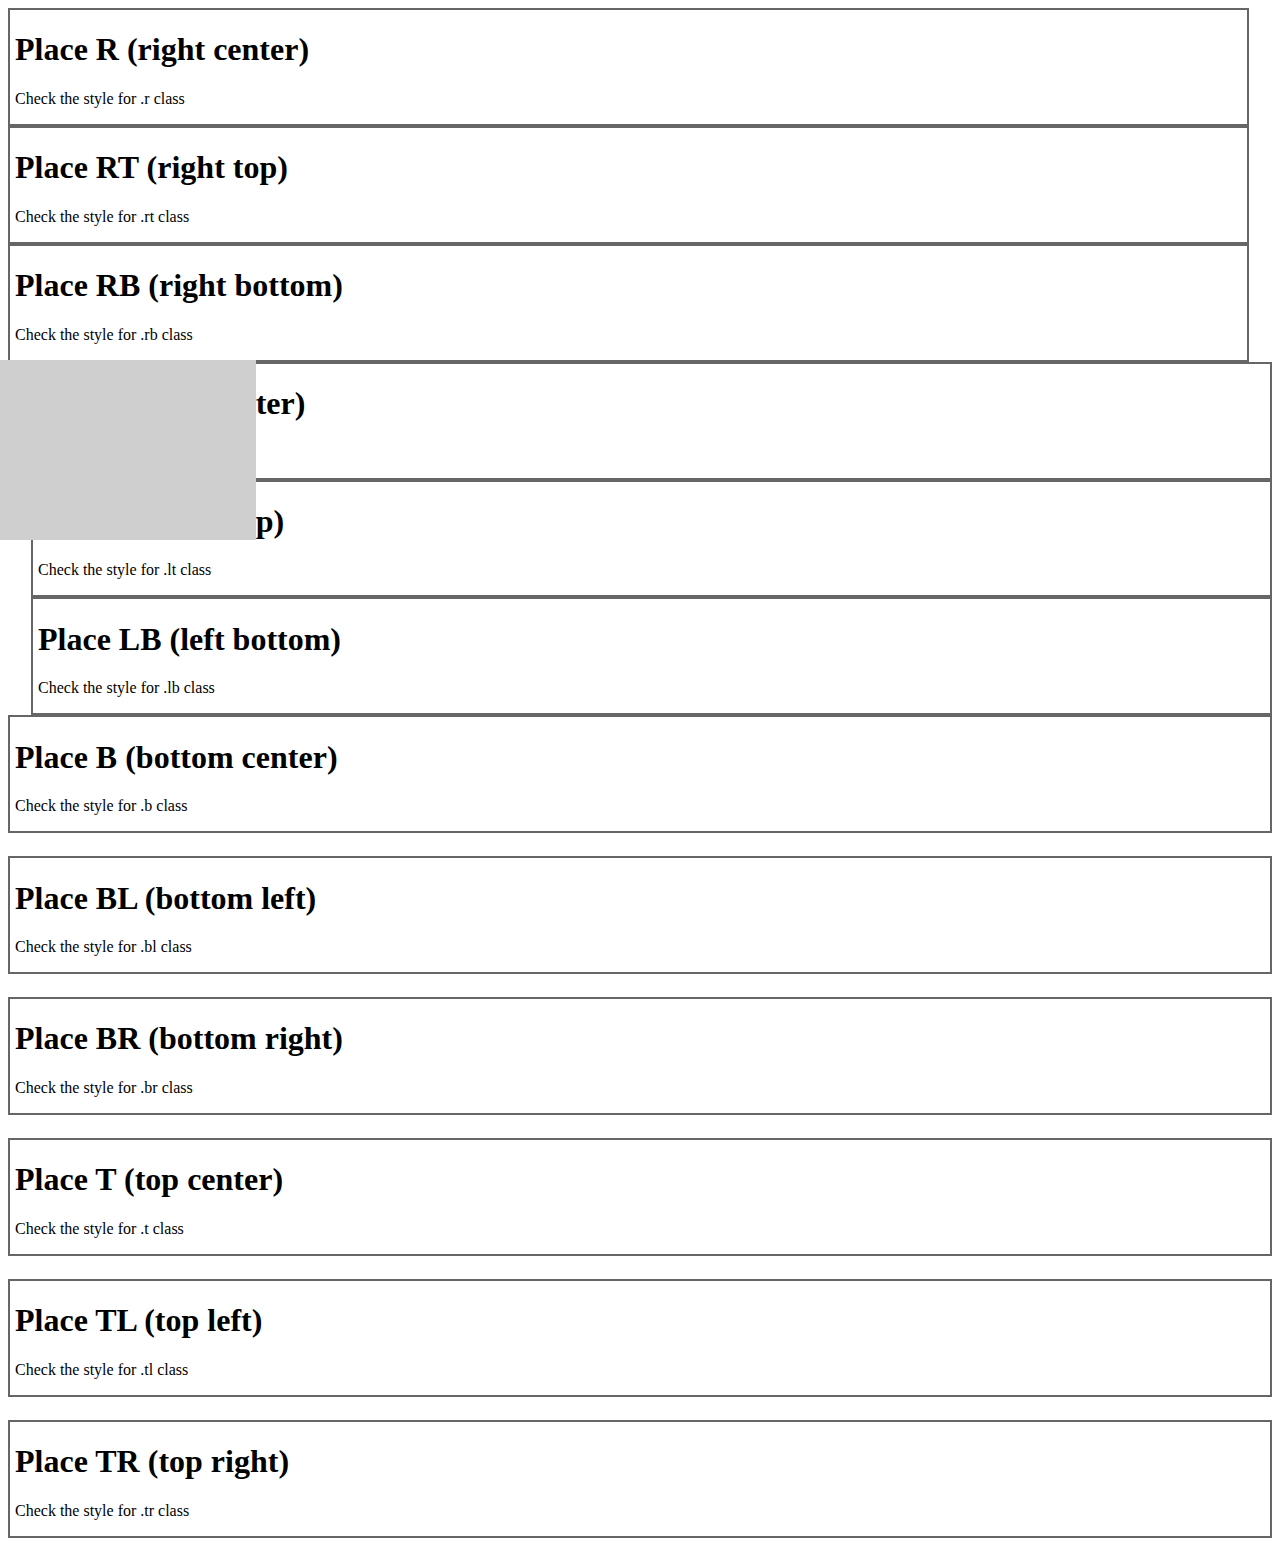
==== position.html @ 8826dcd0 "position examples created" ====
<!doctype html>
<html>
    <head> 
        <link rel="stylesheet" href="jquery.tuor.iefix.css" type="text/css" />
        <link rel="stylesheet" href="jquery.tuor.css" type="text/css" />

        <style>
            .feature {
                position: absolute;
                top: 40%;
                left: 0%;
                right: 80%;
                bottom: 40%;
                background-color: #CFCFCF;
            }

            .tuor .tooltip {
                padding: 0 5px;
                border: 2px solid #666;
                background-color: #FFF;
            }

            .r, .rt, .rb {
                margin-right: 23px; /* extra space needed by the right arrow */
            }

            .l, .lt, .lb {
                margin-left: 23px;  /* extra space needed by the left arrow */
            }

            .b, .bl, .br {
                margin-bottom: 23px; /* extra space needed by the down arrow */
            }

            .t, .tl, .tr {
                margin-top: 23px; /* extra space needed by the up arrow */
            }
        </style>
        
        <script src="jquery-1.5.2.js"></script>
	<script src="jquery.tuor.js"></script>
        <script>
	    $(document).ready(function () {
		// Tuor instance.
                $.tuor({
                    steps: [ // sequence of tooltips
			{ el: $('.feature'), place: 'R',  tooltip: $('.tooltip.r')  },
			{ el: $('.feature'), place: 'RT', tooltip: $('.tooltip.rt') },
			{ el: $('.feature'), place: 'RB', tooltip: $('.tooltip.rb') },
			{ el: $('.feature'), place: 'L',  tooltip: $('.tooltip.l')  },
			{ el: $('.feature'), place: 'LT', tooltip: $('.tooltip.lt') },
			{ el: $('.feature'), place: 'LB', tooltip: $('.tooltip.lb') },
			{ el: $('.feature'), place: 'B',  tooltip: $('.tooltip.b')  },
			{ el: $('.feature'), place: 'BL', tooltip: $('.tooltip.bl') },
			{ el: $('.feature'), place: 'BR', tooltip: $('.tooltip.br') },
			{ el: $('.feature'), place: 'T',  tooltip: $('.tooltip.t')  },
			{ el: $('.feature'), place: 'TL', tooltip: $('.tooltip.tl') },
			{ el: $('.feature'), place: 'TR', tooltip: $('.tooltip.tr') }
		    ]
		});

                $(this).triggerHandler('start.tuor');
	    });
	</script>
    </head>
    <body>
        <!-- HTML embbed for tour purpose -->
        <div class="tuor">
            
            <div class="tooltip r">
                <h1>Place R (right center)</h1>
                <p>Check the style for .r class</p>
        
                <span class="arrow"></span>
            </div>
            <div class="tooltip rt">
                <h1>Place RT (right top)</h1>
                <p>Check the style for .rt class</p>
        
                <span class="arrow"></span>    
            </div>
            <div class="tooltip rb">
                <h1>Place RB (right bottom)</h1>
                <p>Check the style for .rb class</p>
        
                <span class="arrow"></span>    
            </div>

            <div class="tooltip l">
                <h1>Place L (left center)</h1>
                <p>Check the style for .l class</p>
        
                <span class="arrow"></span>    
            </div>
            <div class="tooltip lt">
                <h1>Place LT (left top)</h1>
                <p>Check the style for .lt class</p>
        
                <span class="arrow"></span>    
            </div>
            <div class="tooltip lb">
                <h1>Place LB (left bottom)</h1>
                <p>Check the style for .lb class</p>
        
                <span class="arrow"></span>    
            </div>
            
            <div class="tooltip b">
                <h1>Place B (bottom center)</h1>
                <p>Check the style for .b class</p>
        
                <span class="arrow"></span>    
            </div>
            <div class="tooltip bl">
                <h1>Place BL (bottom left)</h1>
                <p>Check the style for .bl class</p>
        
                <span class="arrow"></span>    
            </div>
            <div class="tooltip br">
                <h1>Place BR (bottom right)</h1>
                <p>Check the style for .br class</p>
        
                <span class="arrow"></span>    
            </div>

            <div class="tooltip t">
                <h1>Place T (top center)</h1>
                <p>Check the style for .t class</p>
        
                <span class="arrow"></span>    
            </div>
            <div class="tooltip tl">
                <h1>Place TL (top left)</h1>
                <p>Check the style for .tl class</p>
        
                <span class="arrow"></span>    
            </div>
            <div class="tooltip tr">
                <h1>Place TR (top right)</h1>
                <p>Check the style for .tr class</p>
        
                <span class="arrow"></span>    
            </div>

        </div>

        <!-- Element to be highlited -->
        <div class="feature"></div>
    </body>
</html>
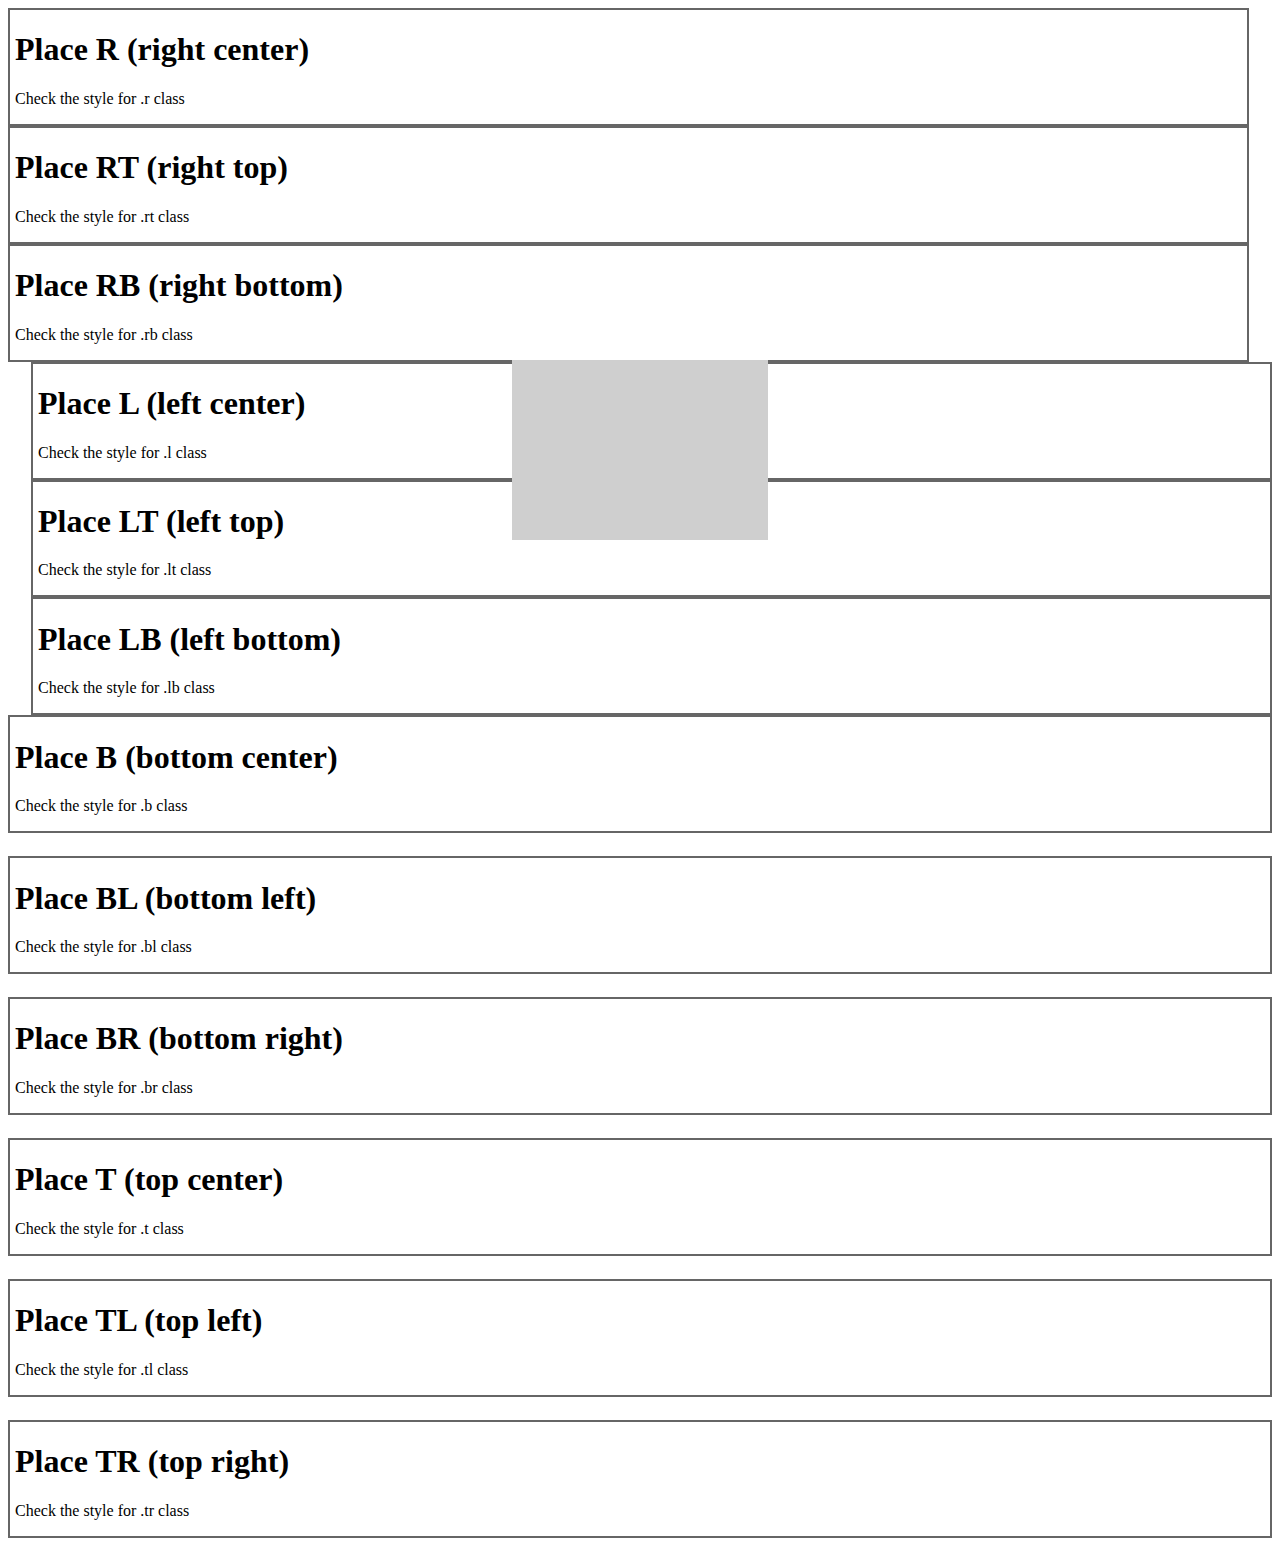
==== commit 9b6054fc: "Restore the element to the center position" ====
--- a/position.html
+++ b/position.html
@@ -8,8 +8,8 @@
             .feature {
                 position: absolute;
                 top: 40%;
-                left: 0%;
-                right: 80%;
+                left: 40%;
+                right: 40%;
                 bottom: 40%;
                 background-color: #CFCFCF;
             }
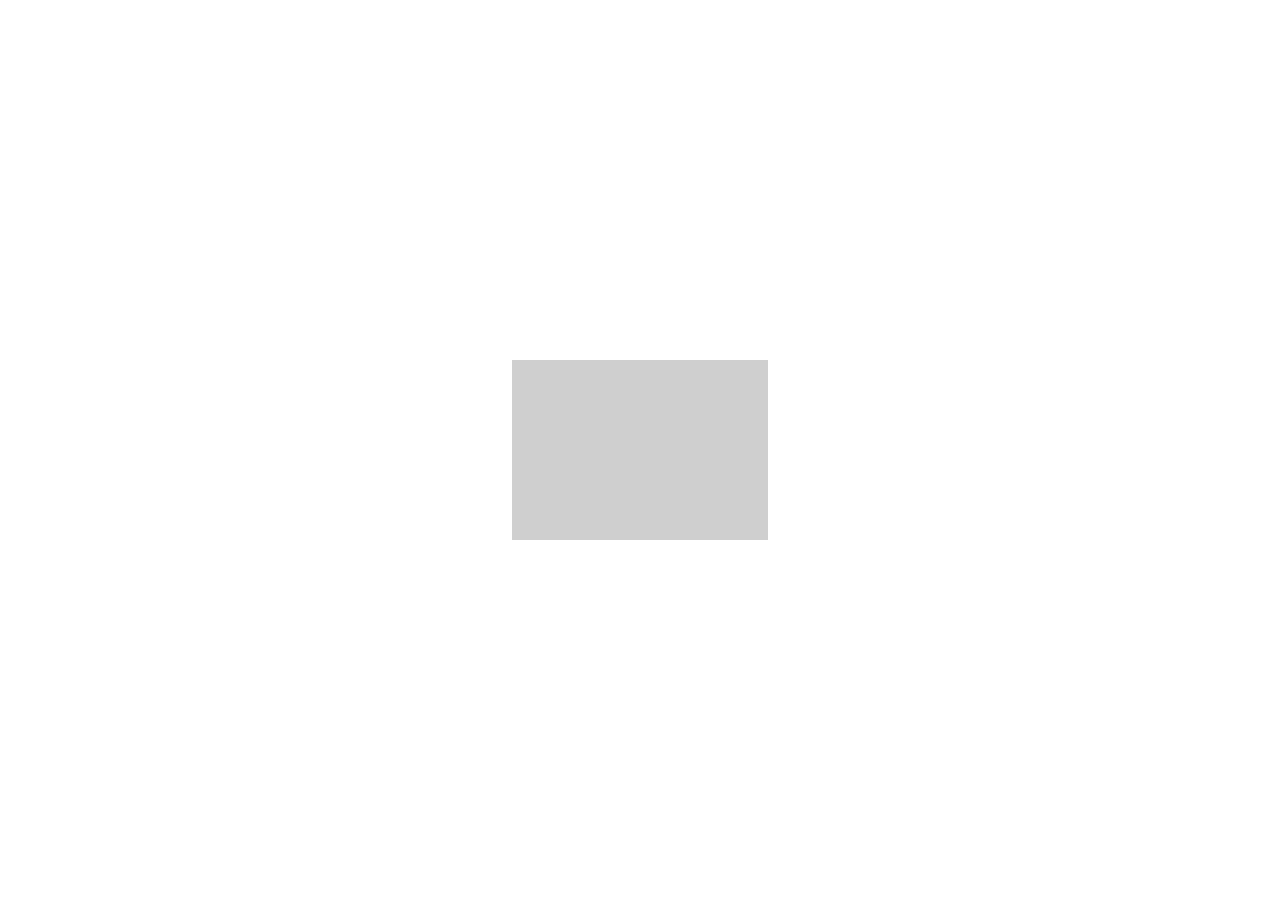
==== commit be6c73cc: "First alpha release of arrows powered by css" ====
--- a/position.html
+++ b/position.html
@@ -16,8 +16,6 @@
 
             .tuor .tooltip {
                 padding: 0 5px;
-                border: 2px solid #666;
-                background-color: #FFF;
             }
 
             .r, .rt, .rb {
@@ -71,76 +69,100 @@
                 <h1>Place R (right center)</h1>
                 <p>Check the style for .r class</p>
         
-                <span class="arrow"></span>
+                <span class="arrow">
+                    <span></span>
+                </span>
             </div>
             <div class="tooltip rt">
                 <h1>Place RT (right top)</h1>
                 <p>Check the style for .rt class</p>
         
-                <span class="arrow"></span>    
+                <span class="arrow">
+                    <span></span>
+                </span>    
             </div>
             <div class="tooltip rb">
                 <h1>Place RB (right bottom)</h1>
                 <p>Check the style for .rb class</p>
         
-                <span class="arrow"></span>    
+                <span class="arrow">
+                    <span></span>
+                </span>    
             </div>
 
             <div class="tooltip l">
                 <h1>Place L (left center)</h1>
                 <p>Check the style for .l class</p>
         
-                <span class="arrow"></span>    
+                <span class="arrow">
+                    <span></span>
+                </span>    
             </div>
             <div class="tooltip lt">
                 <h1>Place LT (left top)</h1>
                 <p>Check the style for .lt class</p>
         
-                <span class="arrow"></span>    
+                <span class="arrow">
+                    <span></span>
+                </span>    
             </div>
             <div class="tooltip lb">
                 <h1>Place LB (left bottom)</h1>
                 <p>Check the style for .lb class</p>
         
-                <span class="arrow"></span>    
+                <span class="arrow">
+                    <span></span> 
+                </span>    
             </div>
             
             <div class="tooltip b">
                 <h1>Place B (bottom center)</h1>
                 <p>Check the style for .b class</p>
         
-                <span class="arrow"></span>    
+                <span class="arrow">
+                    <span></span>
+                </span>    
             </div>
             <div class="tooltip bl">
                 <h1>Place BL (bottom left)</h1>
                 <p>Check the style for .bl class</p>
         
-                <span class="arrow"></span>    
+                <span class="arrow">
+                    <span></span> 
+                </span>    
             </div>
             <div class="tooltip br">
                 <h1>Place BR (bottom right)</h1>
                 <p>Check the style for .br class</p>
         
-                <span class="arrow"></span>    
+                <span class="arrow">
+                    <span></span>
+                </span>
             </div>
 
             <div class="tooltip t">
                 <h1>Place T (top center)</h1>
                 <p>Check the style for .t class</p>
         
-                <span class="arrow"></span>    
+                <span class="arrow">
+                    <span></span>
+                </span>
             </div>
             <div class="tooltip tl">
                 <h1>Place TL (top left)</h1>
                 <p>Check the style for .tl class</p>
         
-                <span class="arrow"></span>    
+                <span class="arrow">
+                    <span></span>
+                </span>
             </div>
             <div class="tooltip tr">
                 <h1>Place TR (top right)</h1>
                 <p>Check the style for .tr class</p>
         
-                <span class="arrow"></span>    
+                <span class="arrow">
+                    <span></span>
+                </span>
             </div>
 
         </div>
